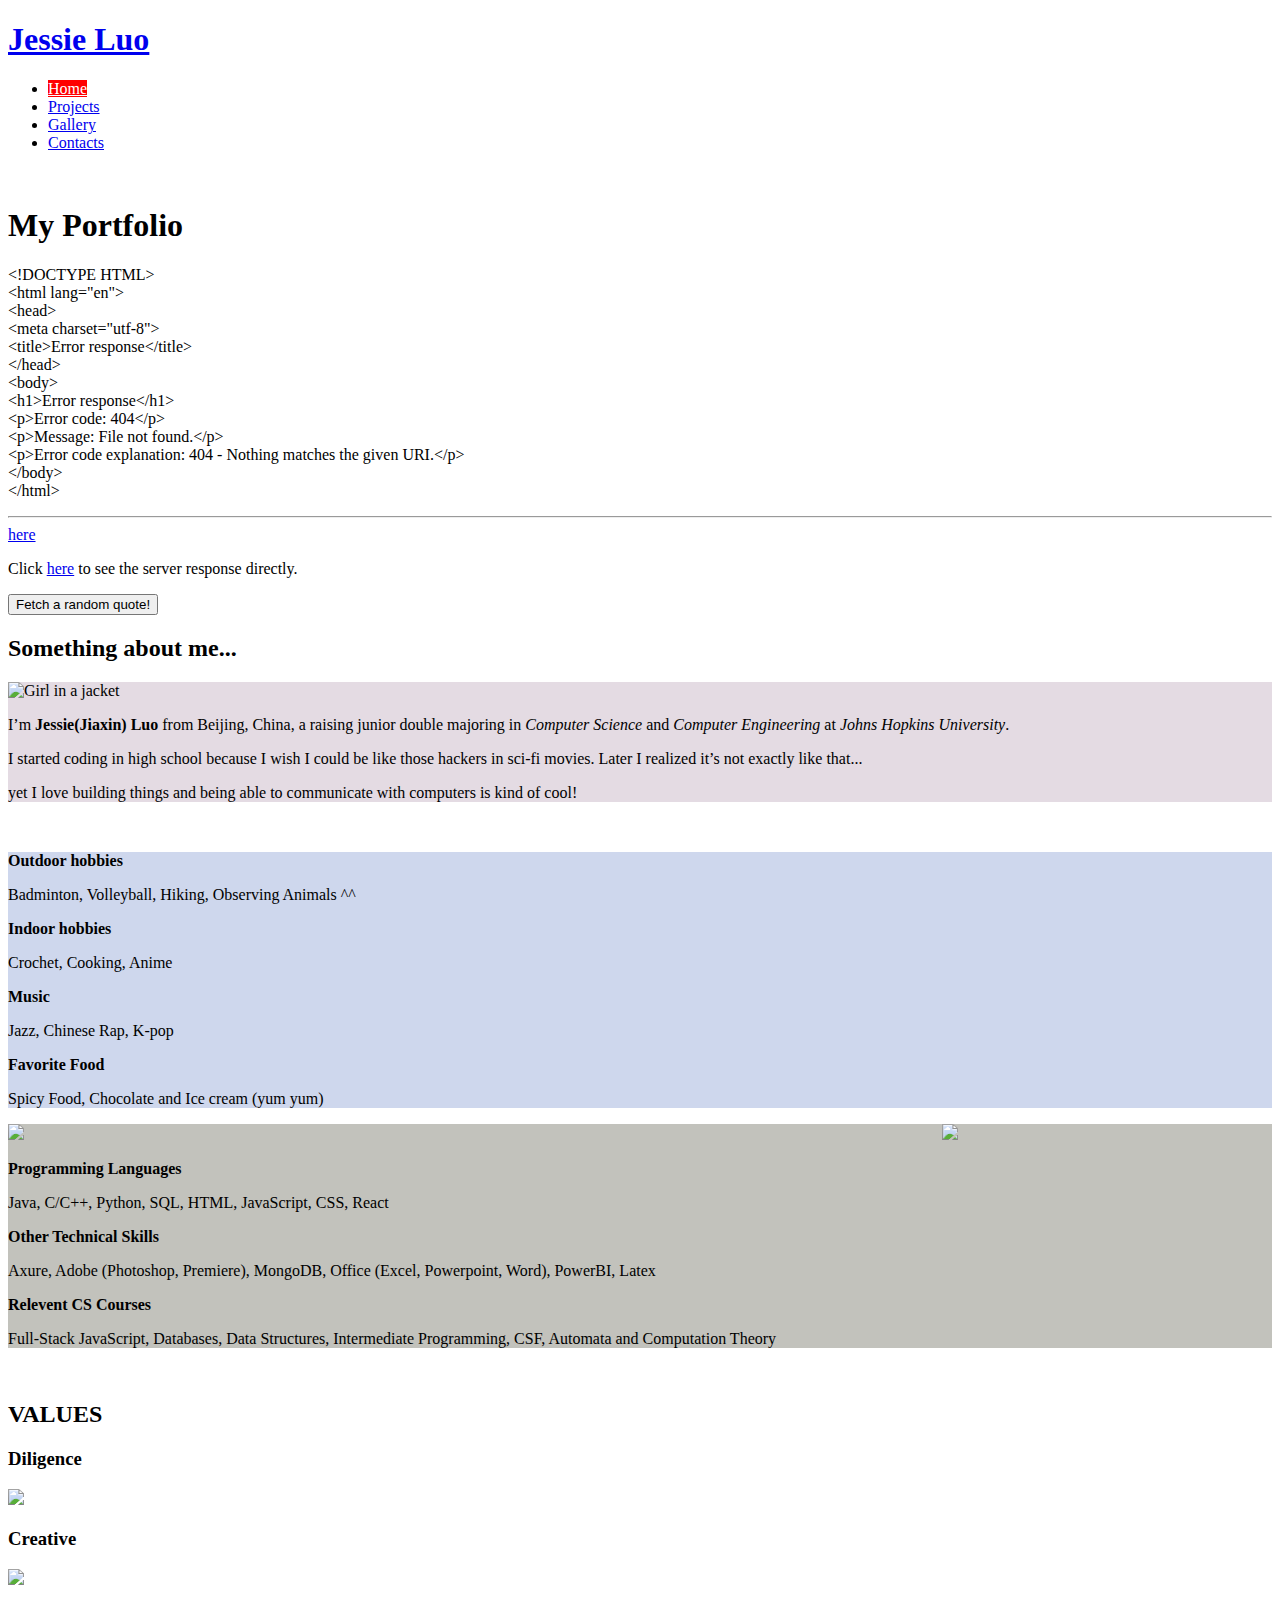
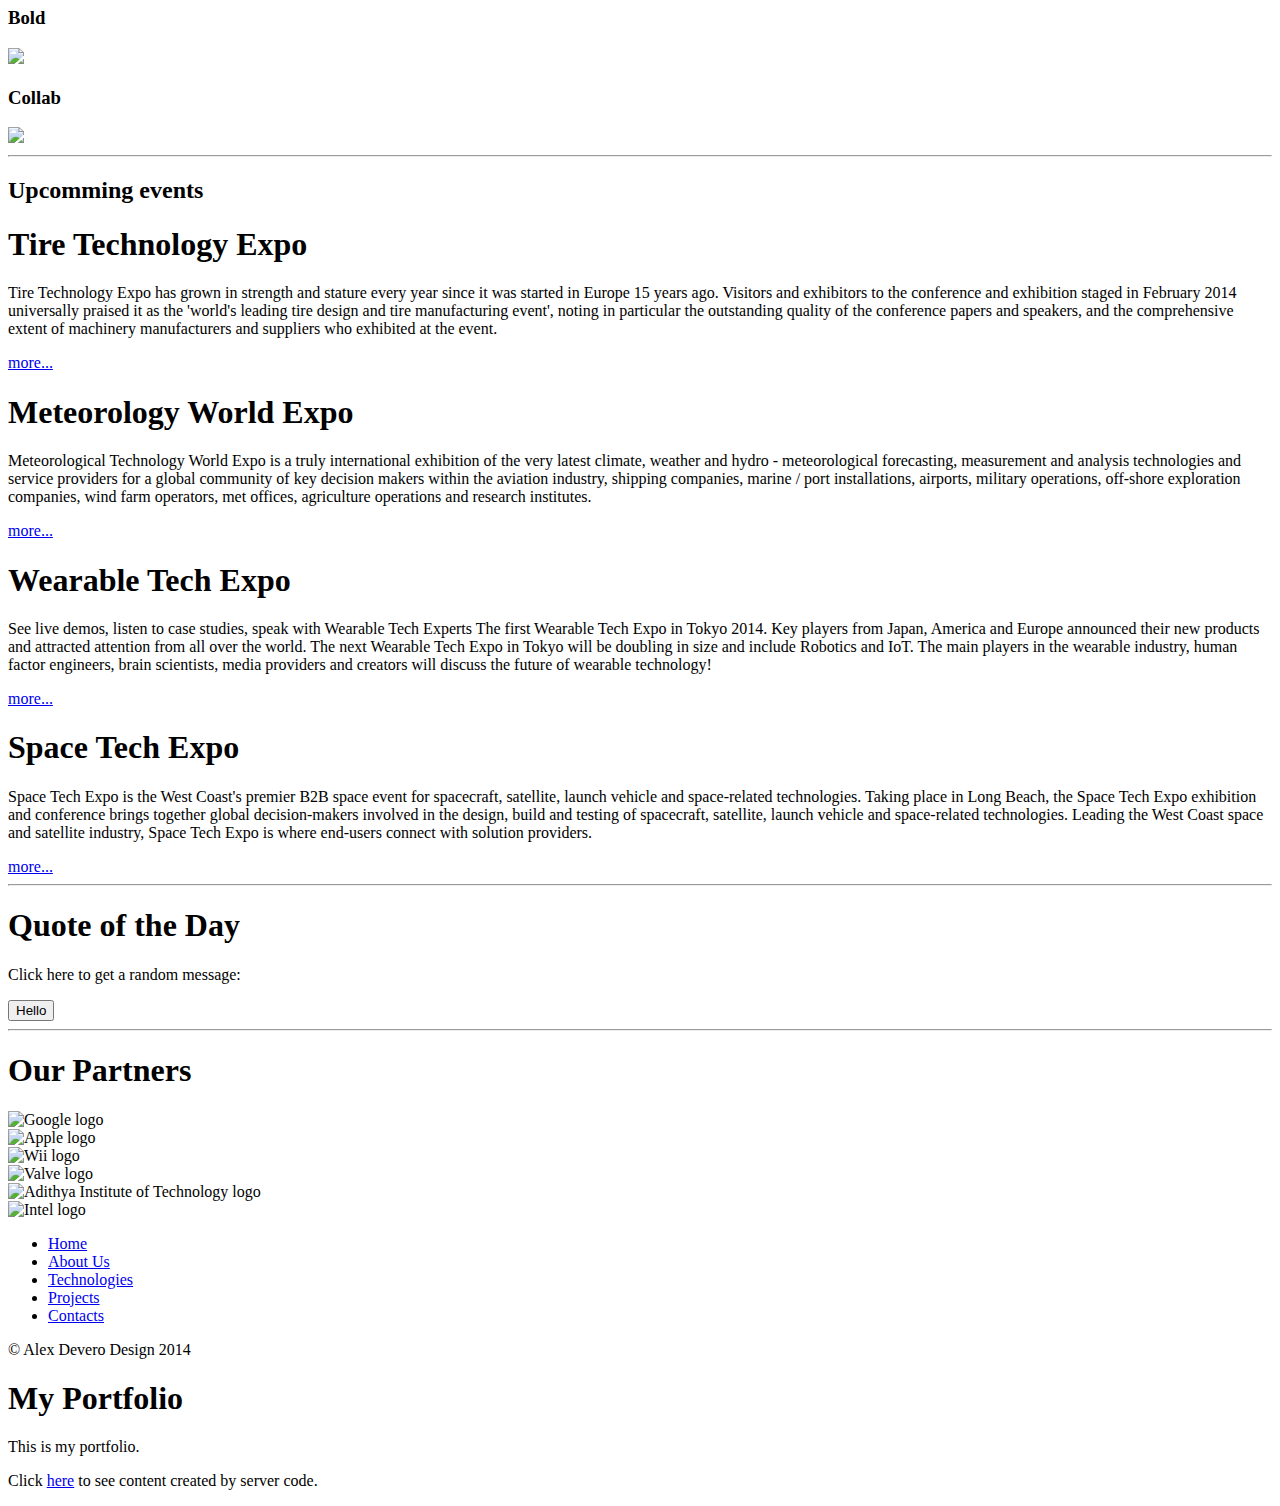
==== portfolio/src/main/webapp/index.html @ 993a8adb "complete week 2 step 3, add random quote" ====
<!DOCTYPE html>
<html>
  <head>
    <meta charset="UTF-8">
    <title>My Portfolio</title>
    <link rel="stylesheet" href="style.css">
    <script src="script.js"></script>
  </head>
  <body onload="showServerTime();" style="background-color:rgb(255, 255, 255);">
    <div class="line"></div>
<div class="wrapper">
  <header role="banner">
    <nav role="navigation">
      <h1><a href="#">Jessie Luo</a></h1>
      <ul class="nav-ul">
        <li><a href="#" style="background: red;color: #fff;">Home</a></li>
        <li><a href="./project.html">Projects</a></li>
        <li><a href="./gallery.html">Gallery</a></li>
        <li><a href="#">Contacts</a></li>
      </ul>
    </nav>
  </header>
  <main role="main">
    <section class="sec-intro" role="section">
      <img src="https://www.techweekeurope.co.uk/wp-content/uploads/2012/07/wifimountaindownload.jpg" alt="" />
      <h1>My Portfolio</h1>
    </section>
    <p id="date-container"></p>
    <hr />
    <div class="sec-events" role="section">
      
        <a href="/hello">here</a>

        <p>Click <a href="/server-stats">here</a> to see the server response directly.</p>
        <button onclick="getServerStats()">Fetch a random quote!</button>
      <ul id="server-stats-container"></ul>

        <h2>Something about me...</h2>
        <div class="profile-row" style="background-color:#e4dbe3;">
        <div class="column-1"><img src="./images/profile.jpg" alt="Girl in a jacket" width="350" /></div>
            <p class="column-2">I’m <b>Jessie(Jiaxin) Luo</b> from Beijing, China, a raising junior double majoring in <em>Computer Science</em> and <em>Computer Engineering</em> at <em>Johns Hopkins University</em>.</p>
            <p>I started coding in high school because I wish I could be like those hackers in sci-fi movies. Later I realized it’s not exactly like that...</p>
            <p>yet I love building things and being able to communicate with computers is kind of cool!</p>

        </div>
      <br>
      <div class="profile-row" style="background-color:#ced7ed;">

        <div class="column-3">
        
        <p><b>Outdoor hobbies</b></p>
        <p>Badminton, Volleyball, Hiking, Observing Animals ^^</p>
        <p><b>Indoor hobbies</b><p>Crochet, Cooking, Anime</p>
        <p><b>Music</b><p>Jazz, Chinese Rap, K-pop</p>
        <p><b>Favorite Food</b><p>Spicy Food, Chocolate and Ice cream (yum yum)</p>
      </div>
        <div class="column-1"><img src="./images/p2.jpg" width="330" style="float: right;"/></div>
      </div>
      <div class="profile-row" style="background-color:#c2c2bc;">
        <div class="column-1"><img src="./images/meme.jpg" width="360" /></div>
        <p class="column-2"></p>
        <p><b>Programming Languages</b> <p>Java, C/C++, Python, SQL, HTML, JavaScript, CSS, React</p>
        <p><b>Other Technical Skills</b><p>Axure, Adobe (Photoshop, Premiere), MongoDB, Office (Excel, Powerpoint, Word), PowerBI, Latex</p>
        <p><b>Relevent CS Courses</b><p>Full-Stack JavaScript, Databases, Data Structures, Intermediate Programming, CSF, Automata and Computation Theory</p>
      </p>

      </div>
      <br>
    </div>
    <section class="sec-boxes" role="section">
      <h2>VALUES</h2>
      <div class="box">
        <h3>Diligence</h3>
        <img src="./images/icons/icons8-diligent-64.png" width="60" class="center"/>
        <!-- <p>勤能补拙</p> -->
      </div >
      <adrticle class="box">
        <h3>Creative</h3>
        <img src="./images/icons/icons8-creative-64.png" width="60" class="center"/>
        <!-- <button class="button" type="button" role="button" value="MORE">More</button> -->
      </adrticle>
      <adrticle class="box">
        <h3>Bold</h3>
        <img src="./images/icons/icons8-brave-64.png" width="60" class="center"/>
      </adrticle>
      <adrticle class="box">
        <h3>Collab</h3>
        <img src="./images/icons/icons8-collaboration-64.png" width="60" class="center"/>
    </section>
    <section class="sec-events" role="section">
      <hr />
      <h2>Upcomming events</h2>
      <article>
        <h1>Tire Technology Expo</h1>
        <p>Tire Technology Expo has grown in strength and stature every year since it was started in Europe 15 years ago. Visitors and exhibitors to the conference and exhibition staged in February 2014 universally praised it as the 'world's leading tire design and tire manufacturing event', noting in particular the outstanding quality of the conference papers and speakers, and the comprehensive extent of machinery manufacturers and suppliers who exhibited at the event.</p>
        <a class="link" href="#">more...</a>
      </article>
      <article>
        <h1>Meteorology World Expo</h1>
        <p>Meteorological Technology World Expo is a truly international exhibition of the very latest climate, weather and hydro - meteorological forecasting, measurement and analysis technologies and service providers for a global community of key decision makers within the aviation industry, shipping companies, marine / port installations, airports, military operations, off-shore exploration companies, wind farm operators, met offices, agriculture operations and research institutes.</p>
        <a class="link" href="#">more...</a>
      </article>
      <article>
        <h1>Wearable Tech Expo</h1>
        <p>See live demos, listen to case studies, speak with Wearable Tech Experts The first Wearable Tech Expo in Tokyo 2014. Key players from Japan, America and Europe announced their new products and attracted attention from all over the world. The next Wearable Tech Expo in Tokyo will be doubling in size and include Robotics and IoT. The main players in the wearable industry, human factor engineers, brain scientists, media providers and creators will discuss the future of wearable technology! </p>
        <a class="link" href="#">more...</a>
      </article>
      <article>
        <h1>Space Tech Expo</h1>
        <p>Space Tech Expo is the West Coast's premier B2B space event for spacecraft, satellite, launch vehicle and space-related technologies. Taking place in Long Beach, the Space Tech Expo exhibition and conference brings together global decision-makers involved in the design, build and testing of spacecraft, satellite, launch vehicle and space-related technologies. Leading the West Coast space and satellite industry, Space Tech Expo is where end-users connect with solution providers.</p>
        <a class="link" href="#">more...</a>
      </article>
    </section>
    <section class="sec-projects" role="section">
      <hr />
      <h1>Quote of the Day</h1>
      <p>Click here to get a random message:</p>
      <button onclick="addRandomGreeting()">Hello</button>
      <div id="greeting-container"></div>
    </section>
    <section class="sec-partners" role="section">
      <hr />
      <h1>Our Partners</h1>
      <div class="row">
        <div class="logo-container">
          <img src="https://i.imgur.com/oSriTuP.png" alt="Google logo" />
        </div>
        <div class="logo-container">
          <img src="https://i.imgur.com/kRgvevC.png" alt="Apple logo" />
        </div>
        <div class="logo-container">
          <img src="https://i.imgur.com/ZZjeIP3.png" alt="Wii logo" />
        </div>
        <div class="logo-container">
          <img src="https://i.imgur.com/536rtCW.png" alt="Valve logo" />
        </div>
        <div class="logo-container">
          <img src="https://i.imgur.com/VTq1c9p.png" alt="Adithya Institute of Technology logo" />
        </div>
        <div class="logo-container">
          <img src="https://i.imgur.com/GdYoyxo.png" alt="Intel logo" />
        </div>
      </div>
    </section>
  </main>
</div>
<footer>
  <nav role="navigation">
    <ul class="nav-ul">
      <li><a href="#">Home</a></li>
      <li><a href="#">About Us</a></li>
      <li><a href="#">Technologies</a></li>
      <li><a href="#">Projects</a></li>
      <li><a href="#">Contacts</a></li>
    </ul>
  </nav>
  <p class="copy">&copy; Alex Devero Design 2014</p>
</footer>
<div class="line"></div>
    <div id="content">
      <h1>My Portfolio</h1>
      <p>This is my portfolio.</p>
      <p>Click <a href="/hello">here</a> to see content created by server code.</p>
      <!-- <p>Click here to get a random message:</p>
      <button onclick="addRandomGreeting()">Hello</button>
      <div id="greeting-container"></div> -->
    </div>
  </body>
</html>
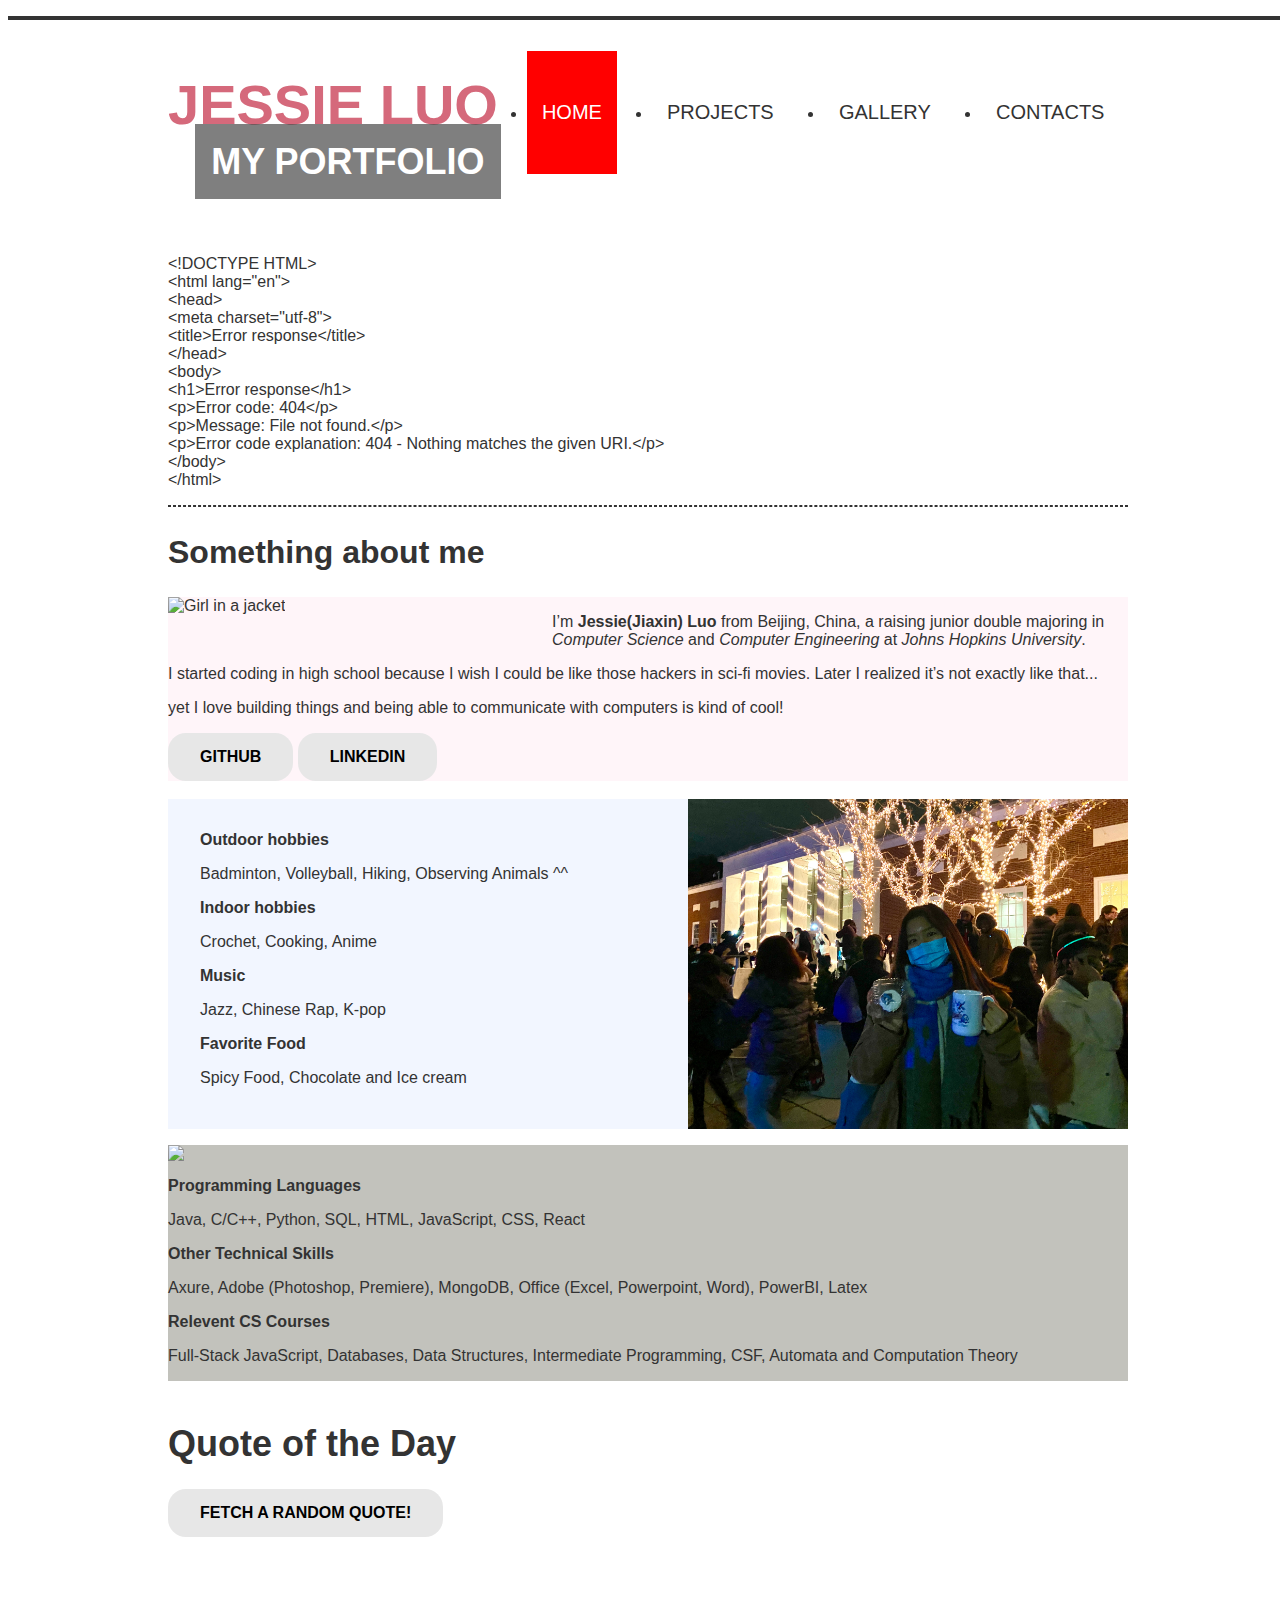
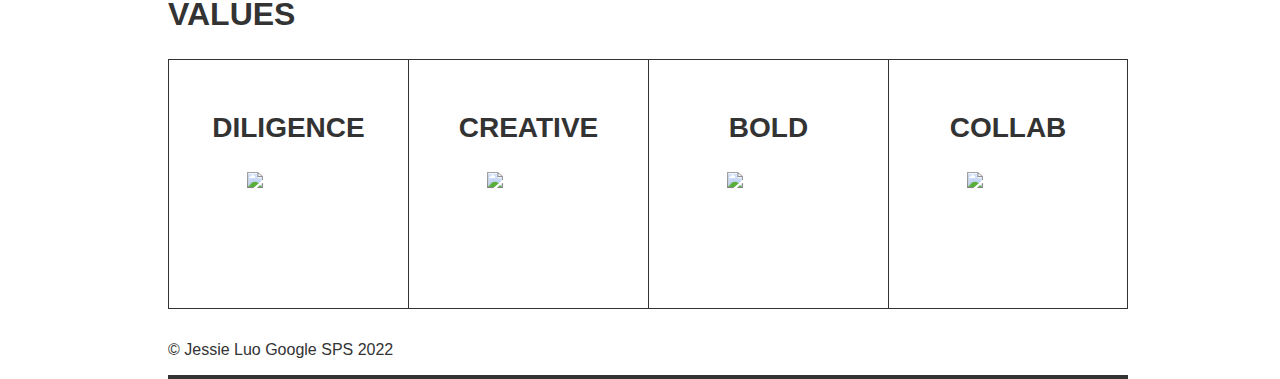
==== commit a80f78c5: "Merge a89e44e49d68d467b818e24ad1d1678b352e3287 into 2a196bb573b70ed85ef2acb2b971afc804b8717a" ====
--- a/portfolio/src/main/webapp/index.html
+++ b/portfolio/src/main/webapp/index.html
@@ -16,7 +16,7 @@
         <li><a href="#" style="background: red;color: #fff;">Home</a></li>
         <li><a href="./project.html">Projects</a></li>
         <li><a href="./gallery.html">Gallery</a></li>
-        <li><a href="#">Contacts</a></li>
+        <li><a href="./contact.html">Contacts</a></li>
       </ul>
     </nav>
   </header>
@@ -28,23 +28,22 @@
     <p id="date-container"></p>
     <hr />
     <div class="sec-events" role="section">
-      
-        <a href="/hello">here</a>
+        <!-- exercise use -->
+        <!-- <a href="/hello">here</a> -->
 
-        <p>Click <a href="/server-stats">here</a> to see the server response directly.</p>
-        <button onclick="getServerStats()">Fetch a random quote!</button>
-      <ul id="server-stats-container"></ul>
+        <!-- <p>Click <a href="/server-stats">here</a> to see the server response directly.</p> -->
 
-        <h2>Something about me...</h2>
-        <div class="profile-row" style="background-color:#e4dbe3;">
+        <h2>Something about me</h2>
+        <div class="profile-row" style="background-color:#fff5f9;">
         <div class="column-1"><img src="./images/profile.jpg" alt="Girl in a jacket" width="350" /></div>
             <p class="column-2">I’m <b>Jessie(Jiaxin) Luo</b> from Beijing, China, a raising junior double majoring in <em>Computer Science</em> and <em>Computer Engineering</em> at <em>Johns Hopkins University</em>.</p>
             <p>I started coding in high school because I wish I could be like those hackers in sci-fi movies. Later I realized it’s not exactly like that...</p>
             <p>yet I love building things and being able to communicate with computers is kind of cool!</p>
-
+            <button class="button" onclick="window.location='https://github.com/JessieLuo30';">GITHUB</button>
+        <button class="button" onclick="window.location='https://www.linkedin.com/in/jessie-luo-bc076/';">Linkedin</button>
         </div>
       <br>
-      <div class="profile-row" style="background-color:#ced7ed;">
+      <div class="profile-row" style="background-color:#f2f6ff;">
 
         <div class="column-3">
         
@@ -52,9 +51,9 @@
         <p>Badminton, Volleyball, Hiking, Observing Animals ^^</p>
         <p><b>Indoor hobbies</b><p>Crochet, Cooking, Anime</p>
         <p><b>Music</b><p>Jazz, Chinese Rap, K-pop</p>
-        <p><b>Favorite Food</b><p>Spicy Food, Chocolate and Ice cream (yum yum)</p>
+        <p><b>Favorite Food</b><p>Spicy Food, Chocolate and Ice cream </p>
       </div>
-        <div class="column-1"><img src="./images/p2.jpg" width="330" style="float: right;"/></div>
+        <div class="column-1"><img src="./images/jhu.JPG" width="440" style="float: right;"/></div>
       </div>
       <div class="profile-row" style="background-color:#c2c2bc;">
         <div class="column-1"><img src="./images/meme.jpg" width="360" /></div>
@@ -62,108 +61,37 @@
         <p><b>Programming Languages</b> <p>Java, C/C++, Python, SQL, HTML, JavaScript, CSS, React</p>
         <p><b>Other Technical Skills</b><p>Axure, Adobe (Photoshop, Premiere), MongoDB, Office (Excel, Powerpoint, Word), PowerBI, Latex</p>
         <p><b>Relevent CS Courses</b><p>Full-Stack JavaScript, Databases, Data Structures, Intermediate Programming, CSF, Automata and Computation Theory</p>
-      </p>
-
       </div>
       <br>
     </div>
+    <div>
+        <h1>Quote of the Day</h1>
+        <button class="button" onclick="getServerStats()">Fetch a random quote!</button>
+        <ul id="server-stats-container"></ul>
+    </div>
     <section class="sec-boxes" role="section">
-      <h2>VALUES</h2>
-      <div class="box">
-        <h3>Diligence</h3>
-        <img src="./images/icons/icons8-diligent-64.png" width="60" class="center"/>
-        <!-- <p>勤能补拙</p> -->
-      </div >
-      <adrticle class="box">
-        <h3>Creative</h3>
-        <img src="./images/icons/icons8-creative-64.png" width="60" class="center"/>
-        <!-- <button class="button" type="button" role="button" value="MORE">More</button> -->
-      </adrticle>
-      <adrticle class="box">
-        <h3>Bold</h3>
-        <img src="./images/icons/icons8-brave-64.png" width="60" class="center"/>
-      </adrticle>
-      <adrticle class="box">
-        <h3>Collab</h3>
-        <img src="./images/icons/icons8-collaboration-64.png" width="60" class="center"/>
+        <h2>VALUES</h2>
+        <div class="box">
+            <h3>Diligence</h3>
+            <img src="./images/icons/icons8-diligent-64.png" width="60" class="center"/>
+        </div >
+        <article class="box">
+            <h3>Creative</h3>
+            <img src="./images/icons/icons8-creative-64.png" width="60" class="center"/>
+        </article>
+        <article class="box">
+            <h3>Bold</h3>
+            <img src="./images/icons/icons8-brave-64.png" width="60" class="center"/>
+        </article>
+        <article class="box">
+            <h3>Collab</h3>
+            <img src="./images/icons/icons8-collaboration-64.png" width="60" class="center"/>
+        </article>
     </section>
-    <section class="sec-events" role="section">
-      <hr />
-      <h2>Upcomming events</h2>
-      <article>
-        <h1>Tire Technology Expo</h1>
-        <p>Tire Technology Expo has grown in strength and stature every year since it was started in Europe 15 years ago. Visitors and exhibitors to the conference and exhibition staged in February 2014 universally praised it as the 'world's leading tire design and tire manufacturing event', noting in particular the outstanding quality of the conference papers and speakers, and the comprehensive extent of machinery manufacturers and suppliers who exhibited at the event.</p>
-        <a class="link" href="#">more...</a>
-      </article>
-      <article>
-        <h1>Meteorology World Expo</h1>
-        <p>Meteorological Technology World Expo is a truly international exhibition of the very latest climate, weather and hydro - meteorological forecasting, measurement and analysis technologies and service providers for a global community of key decision makers within the aviation industry, shipping companies, marine / port installations, airports, military operations, off-shore exploration companies, wind farm operators, met offices, agriculture operations and research institutes.</p>
-        <a class="link" href="#">more...</a>
-      </article>
-      <article>
-        <h1>Wearable Tech Expo</h1>
-        <p>See live demos, listen to case studies, speak with Wearable Tech Experts The first Wearable Tech Expo in Tokyo 2014. Key players from Japan, America and Europe announced their new products and attracted attention from all over the world. The next Wearable Tech Expo in Tokyo will be doubling in size and include Robotics and IoT. The main players in the wearable industry, human factor engineers, brain scientists, media providers and creators will discuss the future of wearable technology! </p>
-        <a class="link" href="#">more...</a>
-      </article>
-      <article>
-        <h1>Space Tech Expo</h1>
-        <p>Space Tech Expo is the West Coast's premier B2B space event for spacecraft, satellite, launch vehicle and space-related technologies. Taking place in Long Beach, the Space Tech Expo exhibition and conference brings together global decision-makers involved in the design, build and testing of spacecraft, satellite, launch vehicle and space-related technologies. Leading the West Coast space and satellite industry, Space Tech Expo is where end-users connect with solution providers.</p>
-        <a class="link" href="#">more...</a>
-      </article>
-    </section>
-    <section class="sec-projects" role="section">
-      <hr />
-      <h1>Quote of the Day</h1>
-      <p>Click here to get a random message:</p>
-      <button onclick="addRandomGreeting()">Hello</button>
-      <div id="greeting-container"></div>
-    </section>
-    <section class="sec-partners" role="section">
-      <hr />
-      <h1>Our Partners</h1>
-      <div class="row">
-        <div class="logo-container">
-          <img src="https://i.imgur.com/oSriTuP.png" alt="Google logo" />
-        </div>
-        <div class="logo-container">
-          <img src="https://i.imgur.com/kRgvevC.png" alt="Apple logo" />
-        </div>
-        <div class="logo-container">
-          <img src="https://i.imgur.com/ZZjeIP3.png" alt="Wii logo" />
-        </div>
-        <div class="logo-container">
-          <img src="https://i.imgur.com/536rtCW.png" alt="Valve logo" />
-        </div>
-        <div class="logo-container">
-          <img src="https://i.imgur.com/VTq1c9p.png" alt="Adithya Institute of Technology logo" />
-        </div>
-        <div class="logo-container">
-          <img src="https://i.imgur.com/GdYoyxo.png" alt="Intel logo" />
-        </div>
-      </div>
-    </section>
-  </main>
-</div>
-<footer>
-  <nav role="navigation">
-    <ul class="nav-ul">
-      <li><a href="#">Home</a></li>
-      <li><a href="#">About Us</a></li>
-      <li><a href="#">Technologies</a></li>
-      <li><a href="#">Projects</a></li>
-      <li><a href="#">Contacts</a></li>
-    </ul>
-  </nav>
-  <p class="copy">&copy; Alex Devero Design 2014</p>
-</footer>
-<div class="line"></div>
-    <div id="content">
-      <h1>My Portfolio</h1>
-      <p>This is my portfolio.</p>
-      <p>Click <a href="/hello">here</a> to see content created by server code.</p>
-      <!-- <p>Click here to get a random message:</p>
-      <button onclick="addRandomGreeting()">Hello</button>
-      <div id="greeting-container"></div> -->
-    </div>
+   
+    <footer>
+        <p class="copy">&copy; Jessie Luo Google SPS 2022</p>
+    </footer>
+    <div class="line"></div>
   </body>
 </html>
--- a/portfolio/src/main/webapp/style.css
+++ b/portfolio/src/main/webapp/style.css
@@ -0,0 +1,319 @@
+#content {
+  margin-left: auto;
+  margin-right: auto;
+  width: 650px;
+}
+
+#greeting-container {
+  margin-top: 20px;
+}
+
+.topics-container {
+  padding: 2em 0;
+}
+
+.topics-container .topic {
+  font-size: 20px;
+  margin: 0 2px 5px;
+}
+
+/* // Variables
+$red: #ad0000;
+$lightBlack: #333;
+$darkGrey: #a9a9a9;
+$ghostWhite: #f8f8ff;
+$lightGrey: #d3d3d3; */
+
+/* @mixin transition($property) {transition: $property .25s;} */
+
+/*Typography*/
+html {font: 16px 'Open Sans Condensed', 'Roboto Condensed', Verdana, sans-serif;}
+h1 {font-size: 2.25em;}
+h2 {font-size: 2em;}
+h3 {font-size: 1.75em;}
+h4 {font-size: 1.5em;}
+p {font-size: 1.25em;}
+/*Layout*/
+html,
+body {
+  width: 100%;
+  height: 100%;
+}
+body {color: #333;}
+*,
+*:before,
+*:after {box-sizing: border-box;}
+.line {
+  float: left;
+  width: 100%;
+  border-top: .25em solid #333;
+}
+.wrapper {
+  margin: auto;
+  width: 60em;/*960px*/
+  min-height: 100%;
+}
+header,
+nav,
+section,
+footer {
+  float: left;
+  width: 100%;
+}
+a {
+  text-decoration: none;
+  transition: color .25s;
+}
+.button {
+  display: block;
+  padding: .75em 1.25em;
+  font-size: 1em;
+  font-weight: bold;
+  text-transform: uppercase;
+  background: red;
+  color: #fff;
+  border: 0;
+  cursor: pointer;
+  /* &:focus,
+  &:hover {background: darken($red, 7%);}
+  &:active {background: #c10000;} */
+}
+.link {
+  font-weight: bold;
+  color: red;
+  text-align: center;
+  padding: 0 0 0 35em;
+  /* &:focus,
+  &:hover {color: darken($red, 10%);}
+  &:active {color: lighten($red, 5%);} */
+}
+/*Navigation*/
+nav h1 {
+  float: left;
+  padding: .25em .25em 0 0;
+  font-size: 3.5em;
+  text-transform: uppercase;
+}
+nav h1 a {color: rgb(213, 105, 123);}
+.nav-ul {
+  display: flex;
+  padding: 15px;
+}
+header li {width: 40%;}
+header li:not(:first-child) {margin-left: 6%;}
+header .nav-ul a {
+  display: block;
+  padding: 2.5em .75em;
+  font-size: 1.25em;
+  text-align: center;
+  text-transform: uppercase;
+  color: #333;
+  /* &:focus,
+  &:hover {color: $red;}
+  &:active {color: lighten($red, 5%);} */
+}
+.red {
+  background: red;
+  color: #fff;
+  /* &:hover {color: #fff;} */
+}
+/*Sections*/
+section {margin: 1em 0;}
+section h1 {text-transform: uppercase;}
+section h3 {text-transform: uppercase;
+  text-align: center;}
+hr {
+  border-color: #333;
+  border-style: dashed;
+}
+.vertical {
+  width: 0;
+  height: 10px;
+}
+/*Intro*/
+.sec-intro {position: relative;}
+.sec-intro img {
+  width: 100%;
+}
+.sec-intro h1 {
+  position: absolute;
+  bottom: .45em;
+  left: .75em;
+  padding: .45em;
+  background: rgba(0,0,0,.5);
+  color: #fff;
+}
+/*Boxes*/
+.box {
+  float: left;
+  padding: 1.5em 1em;
+  width: 25%;
+  height: 250px;
+  border-top: .1em solid #333;
+  border-bottom: .1em solid #333;
+  border-left: .1em solid #333;
+  /* @include transition(background);
+  &:focus,
+  &:hover {background: #f5f5f5;} */
+}
+.box:last-child {border-right: .1em solid #333;}
+.box h1 {text-align: center;}
+.box p {
+  margin-top: 4em;
+  height: 6em;
+  text-align: center;
+}
+.box .button {
+  margin: 4em auto;
+}
+/*Events*/
+.sec-events > h1 {margin-top: 1em;} h3 {text-transform: uppercase;}
+.sec-events article {
+  float: left;
+  padding: 0 .25em;
+  width: 25%;
+  text-align: justify;
+}
+.sec-events article h1,
+.sec-events article p {
+  display: block;
+  margin: .5em 0;
+  padding: .25em 1em;
+  font-size: 110%;
+}
+.sec-events article a {float: right;padding-right: 1em;}
+.sec-events article h1 {font-weight: bold;text-align: center;}
+/*Projects*/
+.sec-projects {width: 100%;}
+.sec-projects > h1 {
+  margin-top: 1em;
+  text-align: center;
+}
+.sec-projects article {
+  padding: .5em 0;
+  width: 70%;
+}
+.sec-projects article h1,
+.sec-projects article p {font-size: 110%;}
+.sec-projects article h1 {font-weight: bold;}
+.sec-projects article p {
+  margin: .5em .5em 2.5em 0;
+  text-align: justify;
+}
+.sec-projects p a {float: right;}
+.sec-projects button {
+  position: relative;
+  left: 80%;
+}
+/*Standards*/
+.sec-standards {width: 40%;}
+.sec-standards > h1 {
+  margin-top: 1em;
+  text-align: center;
+}
+.sec-standards article {
+  float: left;
+  padding: .5em 1em;
+  width: 50%;
+  text-align: justify;
+}
+.sec-standards article:last-child {padding: .5em 0;}
+.sec-standards article h1 {text-align: center;}
+/*Partners*/
+.sec-partners h1 {margin-top: 1em;}
+.sec-partners .row {
+  float: left;
+  margin: 2em 0;
+  width: 100%;
+}
+.logo-container {
+  float: left;
+  width: 16%;
+  width: 100px;
+}
+.logo-container:not(:first-child) {margin-left: 7.5%;}
+.logo-container:first-child {margin-top: .2em;}
+.logo-container:nth-of-type(2) img {margin-top: 1.2em}
+.logo-container:nth-of-type(3) img {margin-top: 1.8em;}
+.logo-container:nth-of-type(4) img {margin-top: 2.35em;}
+.logo-container:nth-of-type(5) img {margin-top: .35em;}
+.logo-container:last-of-type img {margin-top: .65em;}
+.sec-partners img {
+  float: left;
+  width: 100%;
+}
+
+.column-1 {
+    float: left;
+    width: 40%;
+}
+  
+.column-2 {
+    float: left;
+    width: 60%;
+}
+
+
+.column-3 {
+  float: left;
+  width: 60%;
+  padding: 1em 2em;
+}
+
+/* Clear floats after the columns */
+.profile-row:after {
+  content: "";
+  display: table;
+  clear: both;
+}
+
+p {
+  font-size: 16px;
+}
+
+.center {
+  display: block;
+  margin-left: auto;
+  margin-right: auto;
+  width: 40%;
+}
+
+
+div.gallery {
+  margin: 5px;
+  border: 1px solid #ccc;
+  float: left;
+  width: 180px;
+}
+
+div.gallery:hover {
+  border: 1px solid #777;
+}
+
+div.gallery img {
+  width: 100%;
+  height: auto;
+}
+
+div.desc {
+  padding: 15px;
+  text-align: center;
+}
+
+#map {
+    border: thin solid black;
+    height: 500px;
+    width: 500px;
+}
+
+.button {
+    background-color: #e7e7e7;
+    color: black;
+    border: none;
+    padding: 15px 32px;
+    text-align: center;
+    text-decoration: none;
+    display: inline-block;
+    font-size: 16px;
+    border-radius: 18px;
+  }